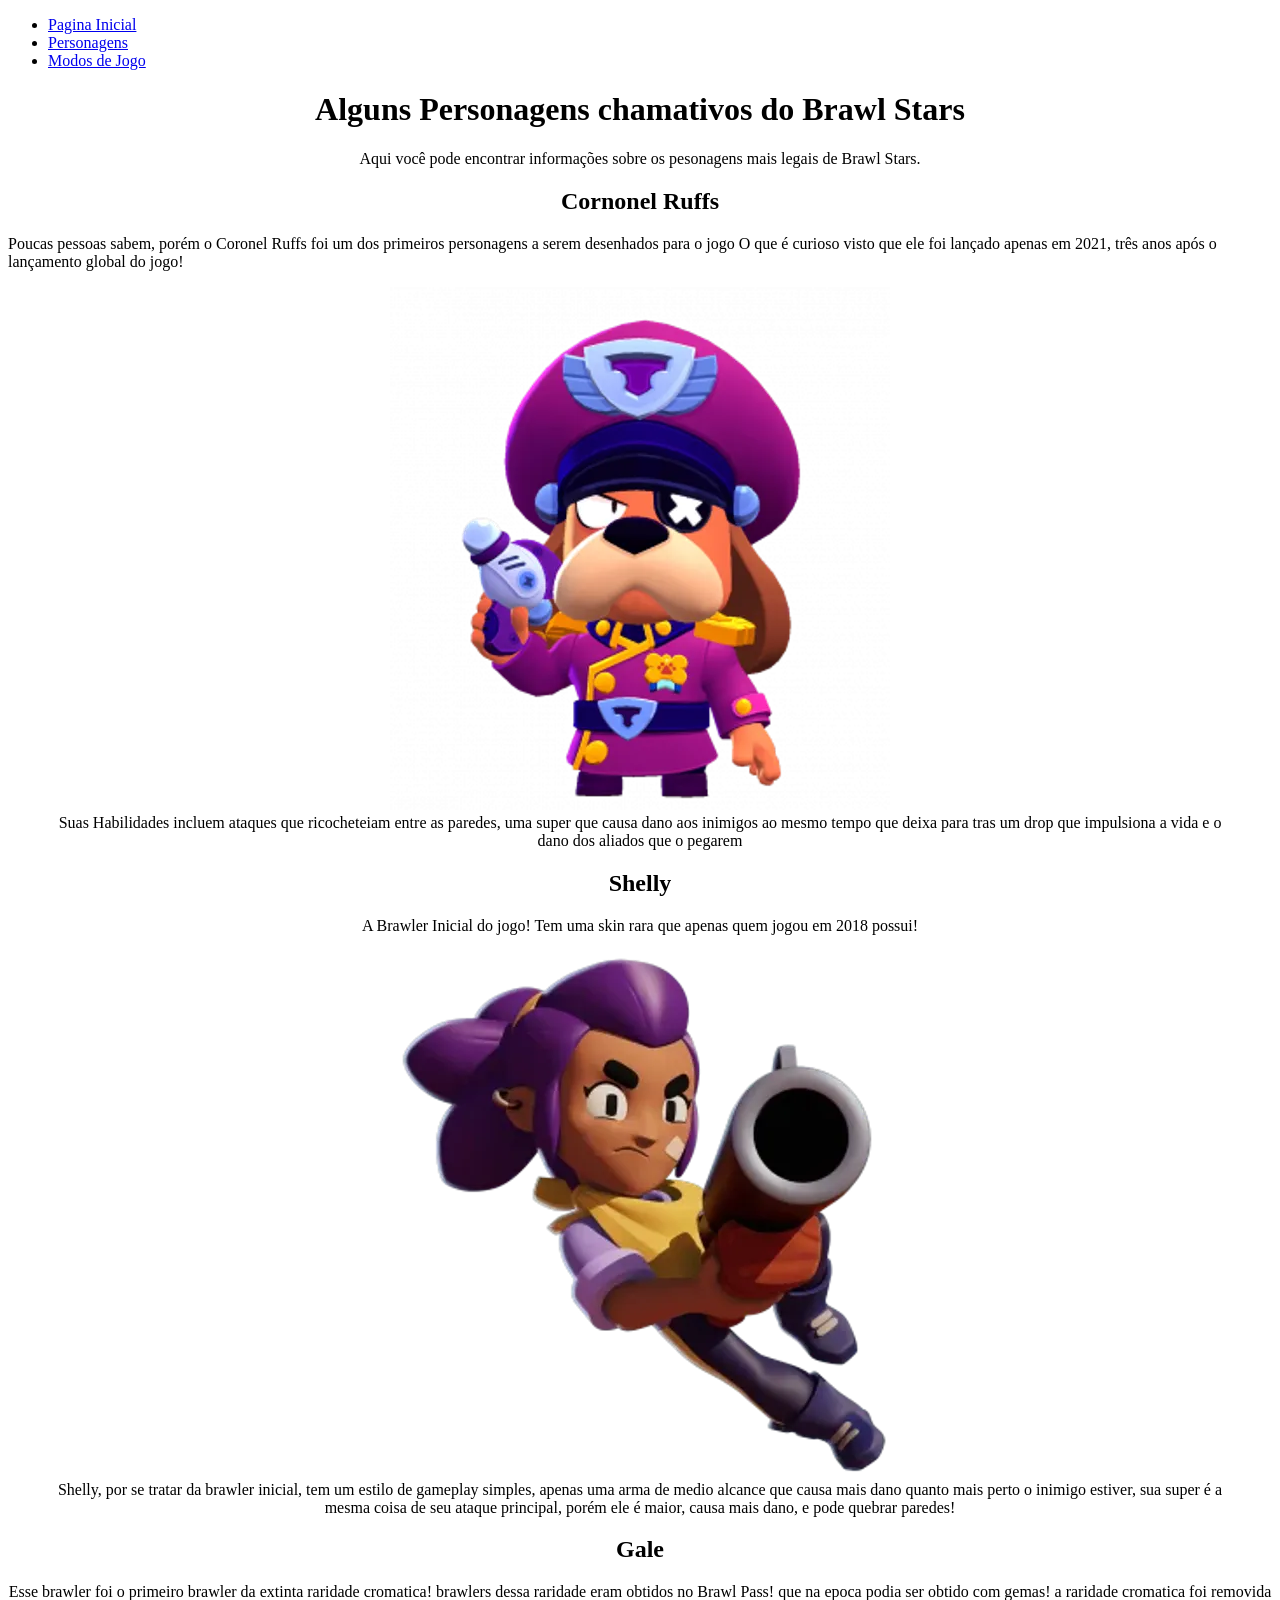
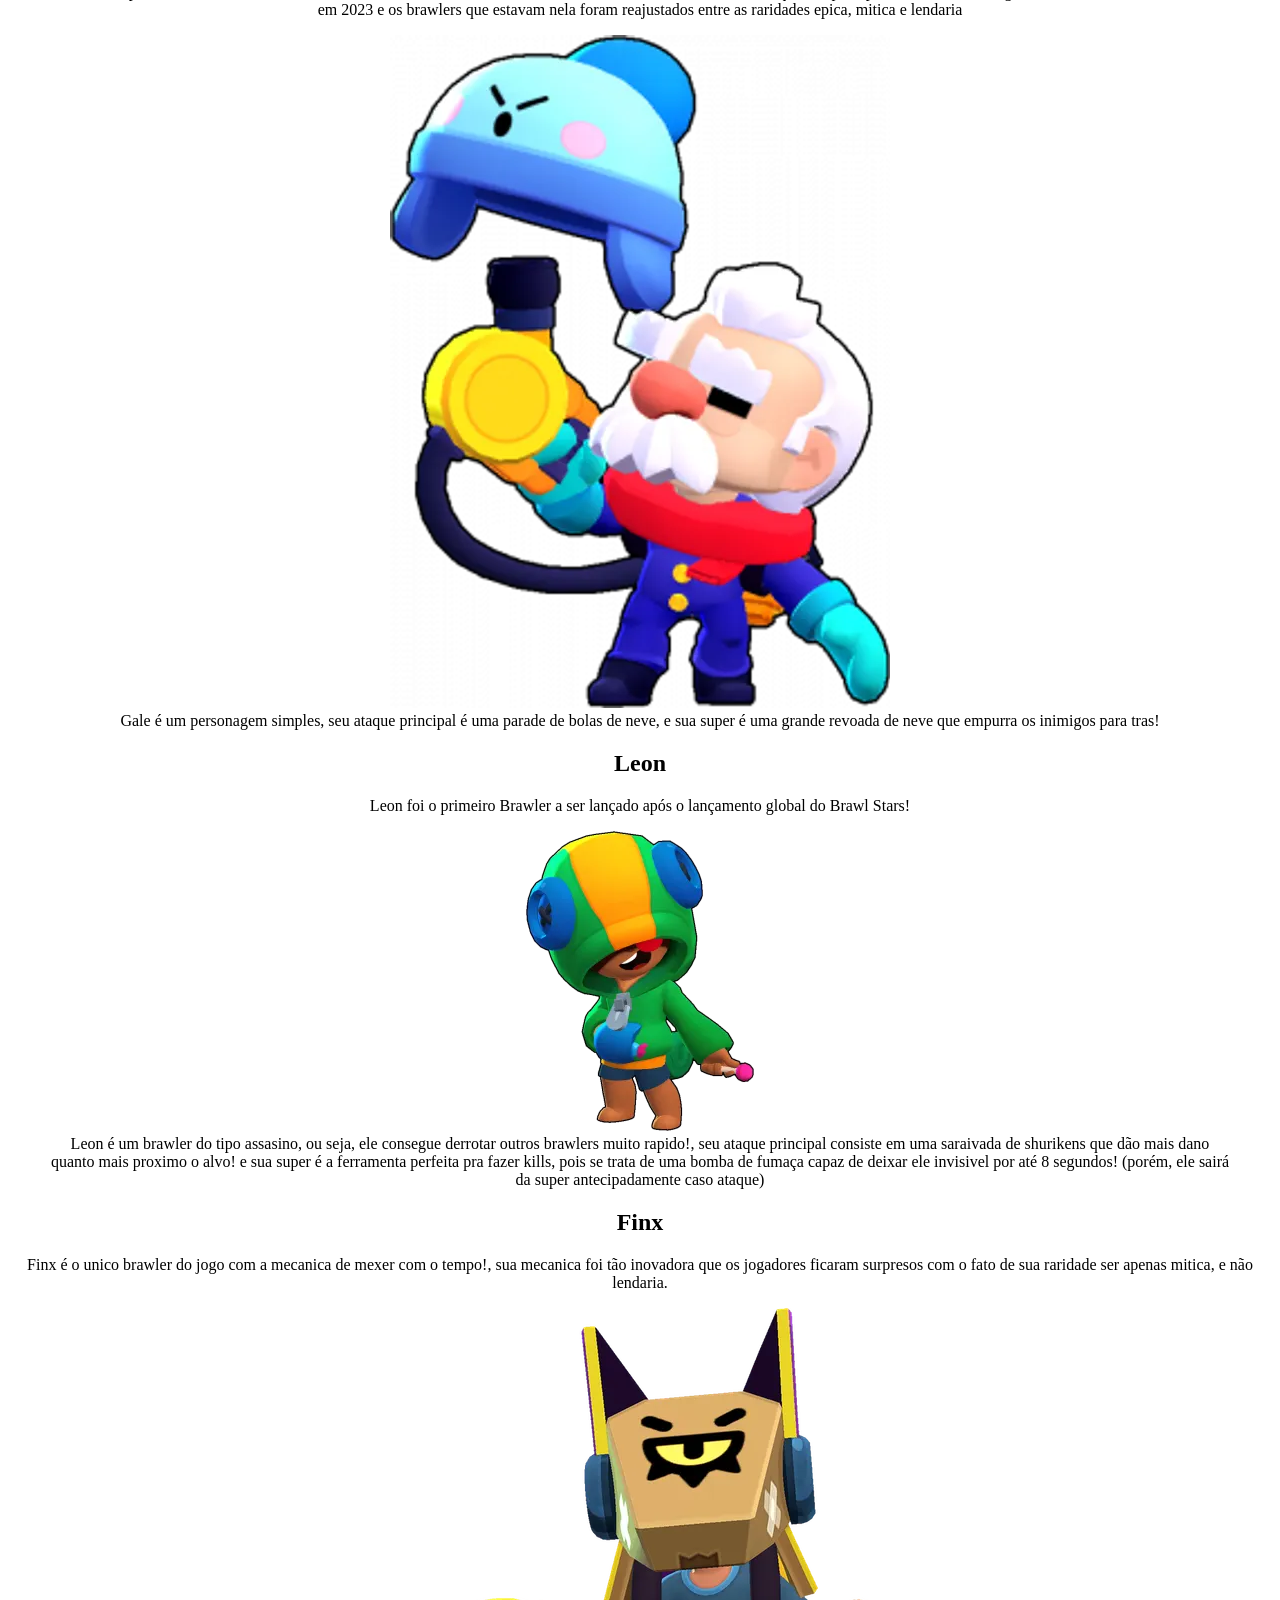
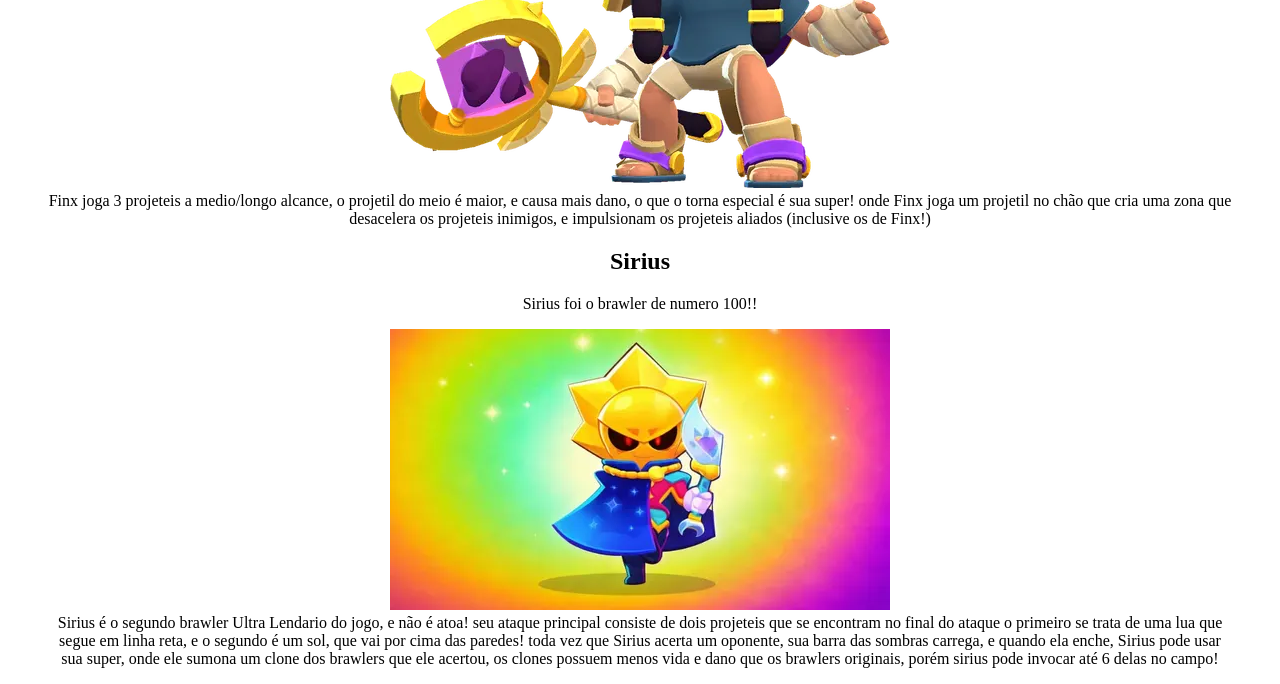
==== Brawlers.html @ 882baecd "Adicionado site do HTML Contem uma pequena pagina inicial Alguns Brawlers e Alguns modos de jogo" ====
<!DOCTYPE html>
<html>
    <head>
        <meta charset="UTF-8">
        <title>Brawlers</title>
    </head>
    <body>
        <header>
            <nav>
                <ul>
                    <li><a href="BrawlStars.html">Pagina Inicial</a></li>
                    <li><a href="Brawlers.html">Personagens</a></li>
                    <li><a href="ModosDeJogo.html">Modos de Jogo</a></li>
                </ul>
            </nav>
        </header>
        <center><h1>Alguns Personagens chamativos do Brawl Stars</h1></center>
        <center><p>Aqui você pode encontrar informações sobre os pesonagens mais legais de Brawl Stars.</p></center>

        <center><h2>Cornonel Ruffs</h2></center>
        <p>Poucas pessoas sabem, porém o Coronel Ruffs foi um dos primeiros personagens a serem desenhados para o jogo  
            O que é curioso visto que ele foi lançado apenas em 2021, três anos após o lançamento global do jogo!

            <figure>
                <center><img src="coronelruffs.jpg" alt="Coronel Ruffs em sua pose base"></center>
                <center><figcaption>Suas Habilidades incluem ataques que ricocheteiam entre as paredes, uma super que causa dano aos inimigos ao mesmo
                    tempo que deixa para tras um drop que impulsiona a vida e o dano dos aliados que o pegarem
                </figcaption></center>
            </figure>
        </p>

                <center><h2>Shelly</h2></center>
        <p> <center>A Brawler Inicial do jogo! Tem uma skin rara que apenas quem jogou em 2018 possui! </center>

            <figure>
                <center><img src="shelly.jpg" alt="JPG da Shelly em sua primeira aparição após o lançamento global"></center>
                <center><figcaption>Shelly, por se tratar da brawler inicial, tem um estilo de gameplay simples, apenas uma arma de medio alcance que causa mais dano quanto mais
                    perto o inimigo estiver, sua super é a mesma coisa de seu ataque principal, porém ele é maior, causa mais dano, e pode quebrar paredes!
                </figcaption></center>
            </figure>
        </p>

             <center><h2>Gale</h2></center>
        <p><center>Esse brawler foi o primeiro brawler da extinta raridade cromatica! brawlers dessa raridade eram obtidos no Brawl Pass! que na epoca podia ser
            obtido com gemas! a raridade cromatica foi removida em 2023 e os brawlers que estavam nela foram reajustados entre as raridades epica, mitica e lendaria
        </center>

            <figure>
                <center><img src="gale.jpg" alt="Gale, um idoso que trabalha no Snowtell do Mr.P! que ja deveria ter se aposentado a muito tempo!"></center>
                <center><figcaption>Gale é um personagem simples, seu ataque principal é uma parade de bolas de neve, e sua super é uma grande revoada de neve que empurra os inimigos
                    para tras!
                </figcaption></center>
            </figure>
        </p>

                     <center><h2>Leon</h2></center>
        <p><center>Leon foi o primeiro Brawler a ser lançado após o lançamento global do Brawl Stars!</center>

            <figure>
                <center><img src="leon.jpg" alt="O lendario mais popular do jogo por muito tempo!"></center>
                <center><figcaption> Leon é um brawler do tipo assasino, ou seja, ele consegue derrotar outros brawlers muito rapido!, seu ataque principal consiste
                    em uma saraivada de shurikens que dão mais dano quanto mais proximo o alvo! e sua super é a ferramenta perfeita pra fazer kills, pois se trata de uma bomba
                    de fumaça capaz de deixar ele invisivel por até 8 segundos! (porém, ele sairá da super antecipadamente caso ataque)
                </figcaption></center>
            </figure>
        </p>
        
                     <center><h2>Finx</h2></center>
        <p><center>Finx é o unico brawler do jogo com a mecanica de mexer com o tempo!, sua mecanica foi tão inovadora que os jogadores
            ficaram surpresos com o fato de sua raridade ser apenas mitica, e não lendaria.
        </center>

            <figure>
                <center><img src="finx.jpg" alt="Finx, o brawler que manipula o tempo!"></center>
                <center><figcaption> Finx joga 3 projeteis a medio/longo alcance, o projetil do meio é maior, e causa mais dano, o que o torna especial é sua super! onde Finx joga um
                    projetil no chão que cria uma zona que desacelera os projeteis inimigos, e impulsionam os projeteis aliados (inclusive os de Finx!)
                </figcaption></center>
            </figure>
        </p>

                     <center><h2>Sirius</h2></center>
        <p><center>Sirius foi o brawler de numero 100!!</center>

            <figure>
                <center><img src="sirius.jpg" alt="Confirmado pela propria Supercell, Sirius é o primeiro vilão do jogo!"></center>
                <center><figcaption>Sirius é o segundo brawler Ultra Lendario do jogo, e não é atoa! seu ataque principal consiste de dois projeteis que se encontram no final do ataque
                    o primeiro se trata de uma lua que segue em linha reta, e o segundo é um sol, que vai por cima das paredes! toda vez que Sirius acerta um oponente, sua barra das sombras
                    carrega, e quando ela enche, Sirius pode usar sua super, onde ele sumona um clone dos brawlers que ele acertou, os clones possuem menos vida e dano que os brawlers
                    originais, porém sirius pode invocar até 6 delas no campo! 
                </figcaption></center>
            </figure>
        </p>


    </body>
</html>
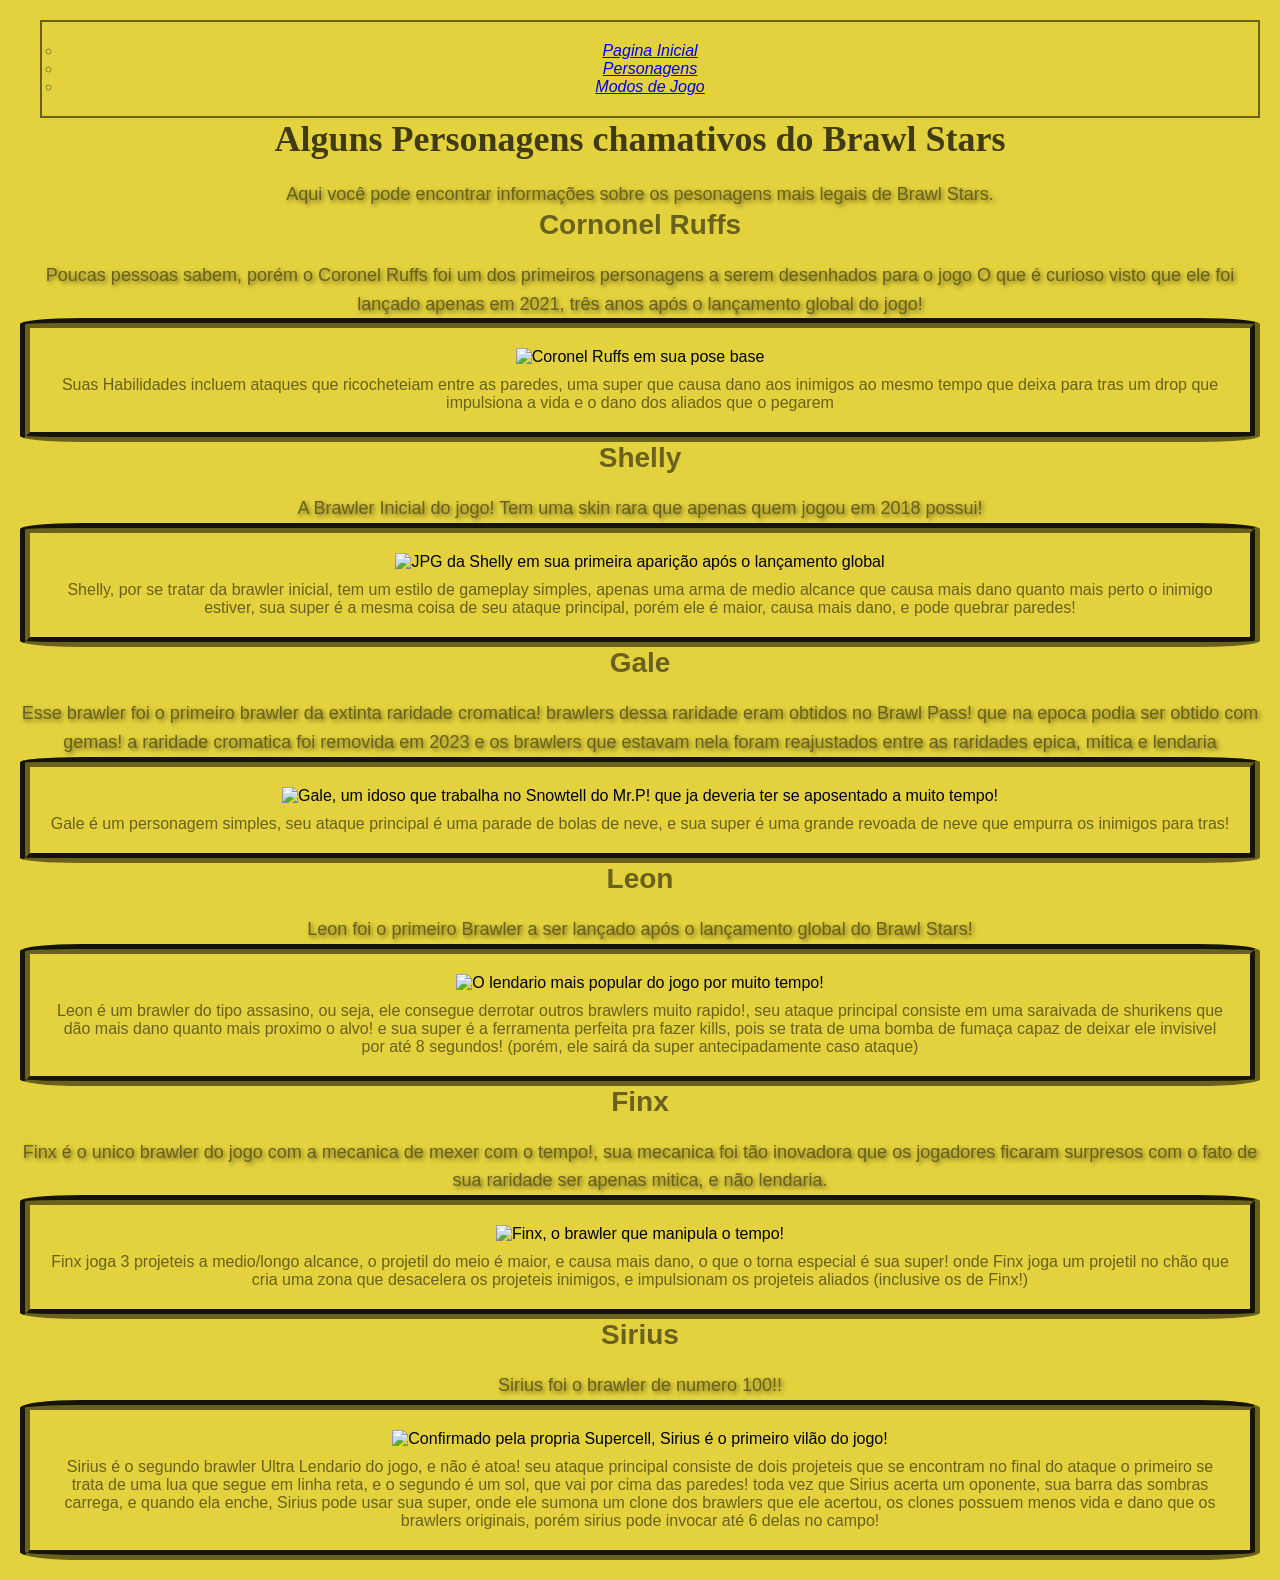
==== commit a5782515: "atividade 2 mesmo site com CSS" ====
--- a/Brawlers.html
+++ b/Brawlers.html
@@ -3,94 +3,78 @@
     <head>
         <meta charset="UTF-8">
         <title>Brawlers</title>
+                <link rel="icon" type="image/x-icon" href="imagens/gale.jpg">
+        <link rel="stylesheet" href="estiloMAIN.css">
     </head>
     <body>
         <header>
             <nav>
                 <ul>
-                    <li><a href="BrawlStars.html">Pagina Inicial</a></li>
+                    <li><a href="BrawlStarsMain.html">Pagina Inicial</a></li>
                     <li><a href="Brawlers.html">Personagens</a></li>
                     <li><a href="ModosDeJogo.html">Modos de Jogo</a></li>
                 </ul>
             </nav>
         </header>
-        <center><h1>Alguns Personagens chamativos do Brawl Stars</h1></center>
-        <center><p>Aqui você pode encontrar informações sobre os pesonagens mais legais de Brawl Stars.</p></center>
+        <h1>Alguns Personagens chamativos do Brawl Stars</h1>
+        <p>Aqui você pode encontrar informações sobre os pesonagens mais legais de Brawl Stars.</p>
 
-        <center><h2>Cornonel Ruffs</h2></center>
+        <h2>Cornonel Ruffs</h2>
         <p>Poucas pessoas sabem, porém o Coronel Ruffs foi um dos primeiros personagens a serem desenhados para o jogo  
-            O que é curioso visto que ele foi lançado apenas em 2021, três anos após o lançamento global do jogo!
+        O que é curioso visto que ele foi lançado apenas em 2021, três anos após o lançamento global do jogo!</p>
 
-            <figure>
-                <center><img src="coronelruffs.jpg" alt="Coronel Ruffs em sua pose base"></center>
-                <center><figcaption>Suas Habilidades incluem ataques que ricocheteiam entre as paredes, uma super que causa dano aos inimigos ao mesmo
-                    tempo que deixa para tras um drop que impulsiona a vida e o dano dos aliados que o pegarem
-                </figcaption></center>
-            </figure>
-        </p>
+        <figure>
+            <img src="imagens/coronelruffs.jpg" alt="Coronel Ruffs em sua pose base">
+                <figcaption>Suas Habilidades incluem ataques que ricocheteiam entre as paredes, uma super que causa dano aos inimigos ao mesmo
+                tempo que deixa para tras um drop que impulsiona a vida e o dano dos aliados que o pegarem
+                </figcaption>
+        </figure>
+        
 
-                <center><h2>Shelly</h2></center>
-        <p> <center>A Brawler Inicial do jogo! Tem uma skin rara que apenas quem jogou em 2018 possui! </center>
-
-            <figure>
-                <center><img src="shelly.jpg" alt="JPG da Shelly em sua primeira aparição após o lançamento global"></center>
-                <center><figcaption>Shelly, por se tratar da brawler inicial, tem um estilo de gameplay simples, apenas uma arma de medio alcance que causa mais dano quanto mais
-                    perto o inimigo estiver, sua super é a mesma coisa de seu ataque principal, porém ele é maior, causa mais dano, e pode quebrar paredes!
-                </figcaption></center>
-            </figure>
-        </p>
-
-             <center><h2>Gale</h2></center>
-        <p><center>Esse brawler foi o primeiro brawler da extinta raridade cromatica! brawlers dessa raridade eram obtidos no Brawl Pass! que na epoca podia ser
-            obtido com gemas! a raridade cromatica foi removida em 2023 e os brawlers que estavam nela foram reajustados entre as raridades epica, mitica e lendaria
-        </center>
-
-            <figure>
-                <center><img src="gale.jpg" alt="Gale, um idoso que trabalha no Snowtell do Mr.P! que ja deveria ter se aposentado a muito tempo!"></center>
-                <center><figcaption>Gale é um personagem simples, seu ataque principal é uma parade de bolas de neve, e sua super é uma grande revoada de neve que empurra os inimigos
-                    para tras!
-                </figcaption></center>
-            </figure>
-        </p>
-
-                     <center><h2>Leon</h2></center>
-        <p><center>Leon foi o primeiro Brawler a ser lançado após o lançamento global do Brawl Stars!</center>
-
-            <figure>
-                <center><img src="leon.jpg" alt="O lendario mais popular do jogo por muito tempo!"></center>
-                <center><figcaption> Leon é um brawler do tipo assasino, ou seja, ele consegue derrotar outros brawlers muito rapido!, seu ataque principal consiste
-                    em uma saraivada de shurikens que dão mais dano quanto mais proximo o alvo! e sua super é a ferramenta perfeita pra fazer kills, pois se trata de uma bomba
-                    de fumaça capaz de deixar ele invisivel por até 8 segundos! (porém, ele sairá da super antecipadamente caso ataque)
-                </figcaption></center>
-            </figure>
-        </p>
-        
-                     <center><h2>Finx</h2></center>
-        <p><center>Finx é o unico brawler do jogo com a mecanica de mexer com o tempo!, sua mecanica foi tão inovadora que os jogadores
-            ficaram surpresos com o fato de sua raridade ser apenas mitica, e não lendaria.
-        </center>
-
-            <figure>
-                <center><img src="finx.jpg" alt="Finx, o brawler que manipula o tempo!"></center>
-                <center><figcaption> Finx joga 3 projeteis a medio/longo alcance, o projetil do meio é maior, e causa mais dano, o que o torna especial é sua super! onde Finx joga um
-                    projetil no chão que cria uma zona que desacelera os projeteis inimigos, e impulsionam os projeteis aliados (inclusive os de Finx!)
-                </figcaption></center>
-            </figure>
-        </p>
-
-                     <center><h2>Sirius</h2></center>
-        <p><center>Sirius foi o brawler de numero 100!!</center>
-
-            <figure>
-                <center><img src="sirius.jpg" alt="Confirmado pela propria Supercell, Sirius é o primeiro vilão do jogo!"></center>
-                <center><figcaption>Sirius é o segundo brawler Ultra Lendario do jogo, e não é atoa! seu ataque principal consiste de dois projeteis que se encontram no final do ataque
-                    o primeiro se trata de uma lua que segue em linha reta, e o segundo é um sol, que vai por cima das paredes! toda vez que Sirius acerta um oponente, sua barra das sombras
-                    carrega, e quando ela enche, Sirius pode usar sua super, onde ele sumona um clone dos brawlers que ele acertou, os clones possuem menos vida e dano que os brawlers
-                    originais, porém sirius pode invocar até 6 delas no campo! 
-                </figcaption></center>
-            </figure>
-        </p>
-
-
+        <h2>Shelly</h2>
+        <p> A Brawler Inicial do jogo! Tem uma skin rara que apenas quem jogou em 2018 possui! </p>
+        <figure>
+            <img src="imagens/shelly.jpg" alt="JPG da Shelly em sua primeira aparição após o lançamento global">
+            <figcaption>Shelly, por se tratar da brawler inicial, tem um estilo de gameplay simples, apenas uma arma de medio alcance que causa mais dano quanto mais
+            perto o inimigo estiver, sua super é a mesma coisa de seu ataque principal, porém ele é maior, causa mais dano, e pode quebrar paredes!
+            </figcaption>
+        </figure>
+        <h2>Gale</h2>
+        <p>Esse brawler foi o primeiro brawler da extinta raridade cromatica! brawlers dessa raridade eram obtidos no Brawl Pass! que na epoca podia ser
+        obtido com gemas! a raridade cromatica foi removida em 2023 e os brawlers que estavam nela foram reajustados entre as raridades epica, mitica e lendaria </p>
+        <figure>
+            <img src="imagens/gale.jpg" alt="Gale, um idoso que trabalha no Snowtell do Mr.P! que ja deveria ter se aposentado a muito tempo!">
+            <figcaption>Gale é um personagem simples, seu ataque principal é uma parade de bolas de neve, e sua super é uma grande revoada de neve que empurra os inimigos
+                para tras!
+            </figcaption>
+        </figure>
+        <h2>Leon</h2>
+        <p>Leon foi o primeiro Brawler a ser lançado após o lançamento global do Brawl Stars!</p>
+        <figure>
+            <img src="imagens/leon.jpg" alt="O lendario mais popular do jogo por muito tempo!">
+            <figcaption> Leon é um brawler do tipo assasino, ou seja, ele consegue derrotar outros brawlers muito rapido!, seu ataque principal consiste
+            em uma saraivada de shurikens que dão mais dano quanto mais proximo o alvo! e sua super é a ferramenta perfeita pra fazer kills, pois se trata de uma bomba
+            de fumaça capaz de deixar ele invisivel por até 8 segundos! (porém, ele sairá da super antecipadamente caso ataque)
+            </figcaption>
+        </figure>  
+        <h2>Finx</h2>
+        <p>Finx é o unico brawler do jogo com a mecanica de mexer com o tempo!, sua mecanica foi tão inovadora que os jogadores
+            ficaram surpresos com o fato de sua raridade ser apenas mitica, e não lendaria. </p>
+        <figure>
+            <img src="imagens/finx.jpg" alt="Finx, o brawler que manipula o tempo!">
+            <figcaption> Finx joga 3 projeteis a medio/longo alcance, o projetil do meio é maior, e causa mais dano, o que o torna especial é sua super! onde Finx joga um
+            projetil no chão que cria uma zona que desacelera os projeteis inimigos, e impulsionam os projeteis aliados (inclusive os de Finx!)
+            </figcaption>
+        </figure>
+        <h2>Sirius</h2>
+        <p>Sirius foi o brawler de numero 100!! </p>
+        <figure>
+            <img src="imagens/sirius.jpg" alt="Confirmado pela propria Supercell, Sirius é o primeiro vilão do jogo!">
+            <figcaption>Sirius é o segundo brawler Ultra Lendario do jogo, e não é atoa! seu ataque principal consiste de dois projeteis que se encontram no final do ataque
+            o primeiro se trata de uma lua que segue em linha reta, e o segundo é um sol, que vai por cima das paredes! toda vez que Sirius acerta um oponente, sua barra das sombras
+            carrega, e quando ela enche, Sirius pode usar sua super, onde ele sumona um clone dos brawlers que ele acertou, os clones possuem menos vida e dano que os brawlers
+            originais, porém sirius pode invocar até 6 delas no campo! 
+            </figcaption>
+        </figure>
     </body>
 </html>
--- a/estiloMAIN.css
+++ b/estiloMAIN.css
@@ -0,0 +1,112 @@
+* {
+    font-family: 'Comic Neue', sans-serif; 
+    margin: 0;
+    padding: 5;
+    box-sizing: border-box;
+    background-color: #E3D23D;
+}
+
+figure {
+    border: 2px solid #69611C;
+    border-style: groove;
+    border-width: 10px;
+    border-radius: 5%;
+    padding: 20px;
+    max-width: 100%;
+    height: auto;
+    color: black;
+}
+
+body {
+    text-align: center;
+    color: #BAAD32;
+    padding: 20px;
+    text-align: center;
+}
+
+h1 {
+    font-family: "Comic Neue", cursive;
+    font-weight: 700;
+    font-size: 36px;
+    color: #403B11;
+    margin-bottom: 20px;
+}
+
+h2 {
+    font-size: 28px;
+    color: #69611C;
+    margin-bottom: 20px;
+}
+
+p {
+    text-shadow: 2px 2px 4px  #69611C;
+    font-size: 18px;
+    color: #69611C;
+    line-height: 1.6;
+}
+
+div {
+    margin-bottom: 20px;
+}
+
+figcaption {
+    font-size: 16px;
+    color: #69611C;
+    margin-top: 10px;
+}
+
+ul {
+    border: 2px solid #69611C;
+    padding: 20px;
+    list-style-type: square;
+    font-style: italic;
+    margin-left: 20px;
+    color: #8C8226;
+    list-style: circle;
+}
+
+ol {
+    border: 2px solid #69611C;
+    padding: 20px;
+    list-style-type: square;
+    font-style: italic;
+    margin-left: 20px;
+    color: #8C8226;
+    list-style: number;
+}
+
+.comic-neue-light {
+  font-family: "Comic Neue", cursive;
+  font-weight: 300;
+  font-style: normal;
+}
+
+.comic-neue-regular {
+  font-family: "Comic Neue", cursive;
+  font-weight: 400;
+  font-style: normal;
+}
+
+.comic-neue-bold {
+  font-family: "Comic Neue", cursive;
+  font-weight: 700;
+  font-style: normal;
+}
+
+.comic-neue-light-italic {
+  font-family: "Comic Neue", cursive;
+  font-weight: 300;
+  font-style: italic;
+}
+
+.comic-neue-regular-italic {
+  font-family: "Comic Neue", cursive;
+  font-weight: 400;
+  font-style: italic;
+}
+
+.comic-neue-bold-italic {
+  font-family: "Comic Neue", cursive;
+  font-weight: 700;
+  font-style: italic;
+}
